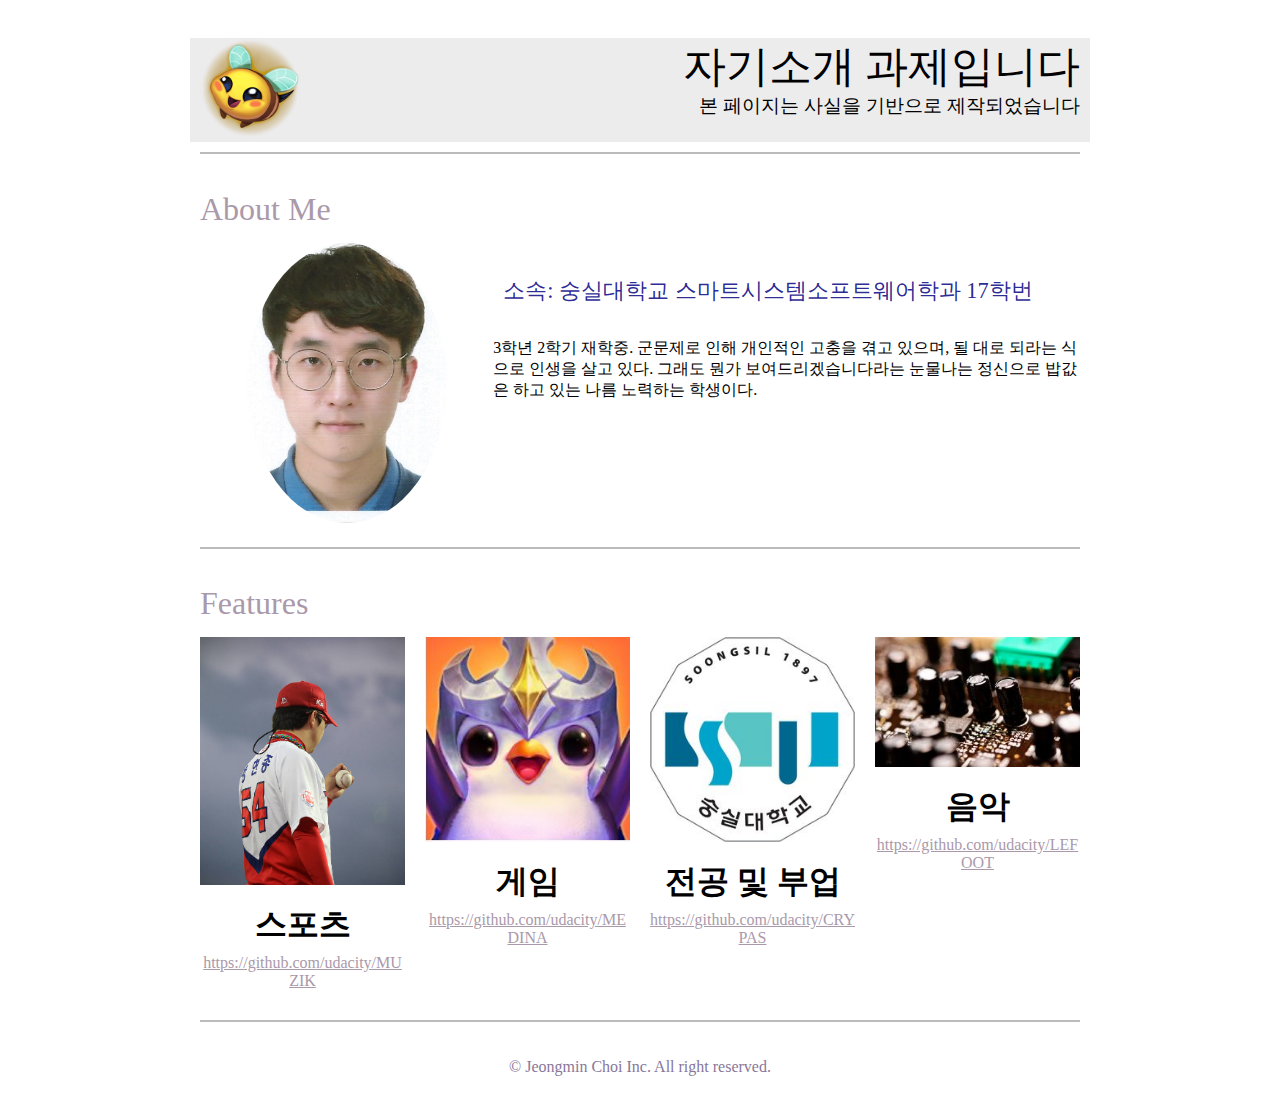
==== index.html @ 00356c39 "ã" ====
<!DOCTYPE html>
<html lang="en">
  <head>
    <meta charset="UTF-8">
    <meta name="viewport" content="width=device-width, initial-scale=1">
    <title>20170401_최정민_자기소개</title>
    <link href="http://fonts.googleapis.com/css?family=Roboto:400,100" rel="stylesheet">
    <link rel="stylesheet" href="css/grid.css">
    <link rel="stylesheet" href="css/main.css">
  </head>

  <body>
    <!-- Main Container -->
    <div class="container">

      <!-- Header -->
      <header class="row_1">
        <div class="col-6 profile-image-box">
          <img src="./images/야 꿀벌.png" alt="Profile Logo Image" class="profile-image">
        </div>

        <div class="col-6 profile-title">
          <h1 class="name-title">자기소개 과제입니다</h1>
          <h4 class="name-title">본 페이지는 사실을 기반으로 제작되었습니다</h4>
        </div>
      </header>

      <hr>

      <!-- About Me -->
      <section class="row">
        <div class="col-12 feature-title">
          <h2>About Me</h2>
        </div>

        <div class="row about">
          <div class="col-4 about-flex">
            <div class="about-profile center-text">
              <img src="./images/20170401 최정민.jpg" alt="About Profile Image" class="about-image">
            </div>
          </div>

          <div class="col-8 about-flex">
            <p class="about-text">
              소속: 숭실대학교 스마트시스템소프트웨어학과 17학번
            </p>
            <p> 3학년 2학기 재학중. 군문제로 인해 개인적인 고충을 겪고 있으며, 될 대로 되라는 식으로 인생을 살고 있다. 그래도 뭔가 보여드리겠습니다라는 눈물나는 정신으로 밥값은 하고 있는 나름 노력하는 학생이다. </p>
          </div>
        </div>
      </section>
      <hr>
      <!-- Featured Works -->
      <div class="row">
        <div class="col-12 feature-title">
          <h2>Features</h2>
        </div>

        <!-- Each Portfolio Section -->
        <div class="row">

          <!-- Work 1 -->
          <section class="col-4 center-text work">
            <div class="each-work">
              <a href="https://github.com/udacity/MUZIQUE">
                <img src="./images/야구.jpg" alt="work image 1" class="left">
                <div class="work-overlay">
                  <h2>스포츠</h2>
                  <p>이 사람은 스포츠에 미친 사람입니다</p>
                </div>
              </a>
            </div>

            <div class="work-detail">
              <h3 class="work-title work-side">스포츠</h3>
              <a href="https://github.com/udacity/MUZIK" class="work-repo">https://github.com/udacity/MUZIK</a>
            </div>
          </section>

          <!-- Work 2 -->
          <section class="col-4 center-text work">
            <div class="each-work">
              <a href="https://github.com/udacity/MEDINA">
                <img src="./images/ㄷㄷㄷㅈ.JPG" alt="work image 2" class="right">
                <div class="work-overlay">
                  <h2>게임</h2>
                  <p>그가 좋아하는 게임들</p>
                </div>
              </a>
            </div>

            <div class="work-detail">
              <h3 class="work-title">게임</h3>
              <a href="https://github.com/udacity/MEDINA" class="work-repo">https://github.com/udacity/MEDINA</a>
            </div>
          </section>

          <!-- Work 3 -->
          <section class="col-4 center-text work">
            <div class="each-work">
              <a href="https://github.com/udacity/CRYPAS">
                <img src="./images/ㅅㅅㄷ.jpg" alt="work image 1" class="left">
                <div class="work-overlay">
                  <h2>학업</h2>
                  <p>그래도 사람구실은 하려나봅니다</p>
                </div>
              </a>
            </div>

            <div class="work-detail">
              <h3 class="work-title work-side">전공 및 부업</h3>
              <a href="https://github.com/udacity/CRYPAS" class="work-repo">https://github.com/udacity/CRYPAS</a>
            </div>
          </section>

          <!-- Work 4 -->
          <section class="col-4 center-text work">
            <div class="each-work">
              <a href="https://github.com/udacity/LEFOOT">
                <img src="./images/work-three.jpeg" alt="work image 2" class="right">
                <div class="work-overlay">
                  <h2>음악</h2>
                  <p>그의 최애곡들을 알아봅니다</p>
                </div>
              </a>
            </div>

            <div class="work-detail">
              <h3 class="work-title work-side">음악</h3>
              <a href="https://github.com/udacity/LEFOOT" class="work-repo">https://github.com/udacity/LEFOOT</a>
            </div>
          </section>
        </div>
      </div>

      <hr>
      <!-- Footer -->
      <footer>
        <p>&copy; Jeongmin Choi Inc. All right reserved. </p>
      </footer>

    </div>

  </body>
</html>
---- css/grid.css ----
.row {
  width: 100%;
  display: flex;
  flex-wrap: wrap;
}

.row_1 {
  width: 100%;
  display: flex;
  flex-wrap: wrap;
  background: rgba(235, 235, 235, 0.959);
}
.col-1 {
  width: 8.33%;
}

.col-2 {
  width: 16.66%;
}

.col-3 {
  width: 25%;
}

.col-4 {
  width: 33.33%;
}

.col-5 {
  width: 41.66%;
}

.col-6 {
  width: 50%;
}

.col-7 {
  width: 58.33%;
}

.col-8 {
  width: 66.66%;
}

.col-9 {
  width: 75%;
}

.col-10 {
  width: 83.33%;
}

.col-11 {
  width: 91.66%;
}

.col-12 {
  width: 100%;
}
---- css/main.css ----
@font-face {
      font-family: 'NanumSquareRoundEB';
      src: url(NanumFontSetup_TTF_ALL/NanumSquareRoundEB.ttf) format('truetype'); 
}
  /***** FONT SETTINGS ******/


body {
  font-family: NanumSquareRoundEB
}

h1,
h3,
h4,
header,
.main-overlay-text {
  font-family: "Roboto", sans-serif;
}

h1 {
  font-weight: 100;
  font-size: 2.2em;
}

h2 {
  font-weight: 400;
  font-size: 2em;
}

h4 {
  font-weight: 400;
  font-size: 1.2em;
}

p {
  font-weight: 200;
}

.main-overlay-text {
  font-size: 1.6em;
}

.work-title {
  font-size: 1.5em;
}

/***** COLOR SETTINGS ******/
h1,
h3,
h4 {
  color: #0000008f 78, 73;
}

h2,
.work-repo {
  color: #a9a;
}

/***** GENERAL ******/
h4 {
  margin-top: 10px;
}

h2 {
  margin-bottom: 5px;
}

img {
  width: 100%;
}

.container {
  width: 100%;
  max-width: 900px;
  margin: auto;
  padding: 30px 0 50px 0;
}

.main-image {
  padding: 10px;
}

/***** HEADER ******/
.col-6.profile-image-box {
  width: 50%;
}

.profile-image {
  width: 100%;
  margin-left: 10px;
}

.col-6.profile-title {
  width: 50%;
}

hr {
  border: 1px solid #bcbbbb;
  margin: 10px;
}

.name-title {
  float: right;
  line-height: 0;
  clear: both;
  padding-right: 10px;
}

/***** About ******/

.about {
  padding: 10px;
}

.col-4.about-flex,
.col-8.about-flex {
  display: block;
  width: 100%;
}

.about-image {
  border-radius: 50%;
  width: 200px;
}

.about-text {
  padding: 10px;
  color: #282692f8;
  font-size: 1.4em
}

/***** Featured Work ******/

.work {
  margin-bottom: 10px;
}

.feature-title {
  padding-left: 10px;
}

.each-work {
  overflow: hidden;
  position: relative;
  padding: 10px;
}

.col-4.work {
  width: 50%;
}

.center-text {
  text-align: center;
}

.work-detail {
  position: relative;
  padding: 0px 10px 0 10px;
}

.work-title {
  margin: 10px 0 15px 0;
  line-height: 0;
  clear: both;
}

.work-repo {
  word-wrap: break-word;
}

.work-overlay {
  position: absolute;
  top: 0;
  left: 0px;
  color: #333;
  z-index: 100;
  width: 100%;
  height: 100%;
  padding: 10px;
  transition: all 0.3s ease-in-out;
  background: #fff;
  opacity: 0;
}

.each-work:hover .work-overlay {
  left: -10px;
  opacity: 0.8;
  transition: all 0.3s ease-in-out;
}

/***** FOOTER ******/
footer {
  width: 100%;
  height: 20px;
  padding-top: 10px;
  text-align: center;
  color: #879;
}

@media screen and (min-width: 620px) {

  h1 {
    font-size: 2.7em
  }

  .col-6.profile-image-box {
    width: 50%;
  }

  .col-6.profile-title {
    width: 50%;
  }

  .profile-image {
    width: 100px;
  }

  .col-4.about-flex {
    width: 33.33%;
  }
  .col-8.about-flex {
    width: 66.66%;
  }

  .work {
    margin-bottom: 20px;
  }

  .work-title {
    font-size: 2em;
    margin: 25px 0 30px 0;
  }
}

@media screen and (min-width: 1080px) {


  .col-4.work {
    width: 25%;
  }
}
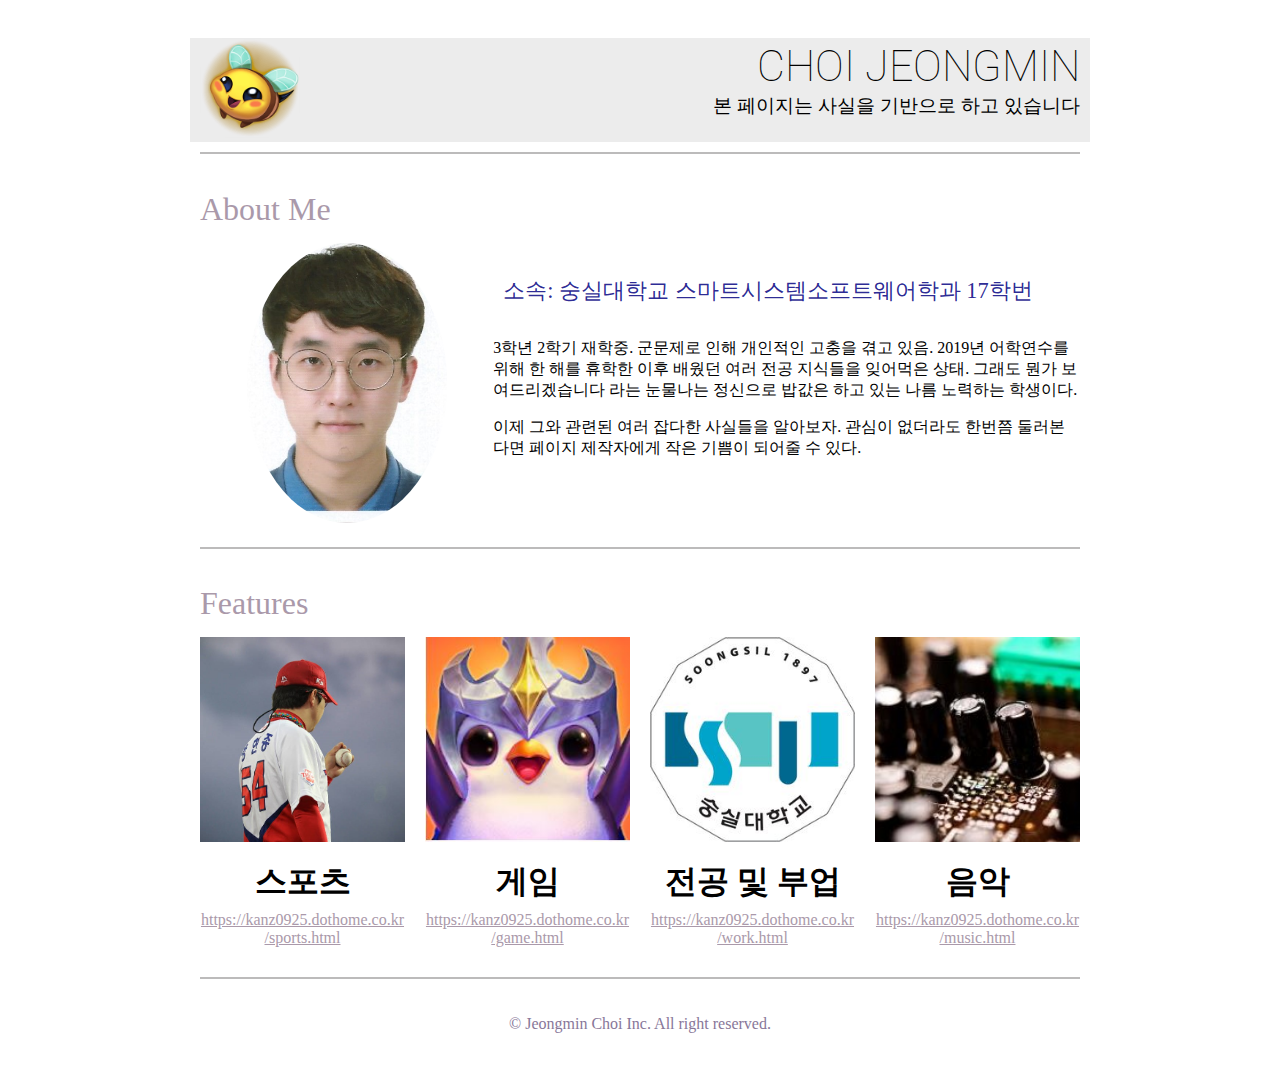
==== commit 6e9d4a20: "This is Second commit" ====
--- a/index.html
+++ b/index.html
@@ -3,7 +3,7 @@
   <head>
     <meta charset="UTF-8">
     <meta name="viewport" content="width=device-width, initial-scale=1">
-    <title>20170401_최정민_자기소개</title>
+    <title>Jeongmin Choi</title>
     <link href="http://fonts.googleapis.com/css?family=Roboto:400,100" rel="stylesheet">
     <link rel="stylesheet" href="css/grid.css">
     <link rel="stylesheet" href="css/main.css">
@@ -20,8 +20,8 @@
         </div>
 
         <div class="col-6 profile-title">
-          <h1 class="name-title">자기소개 과제입니다</h1>
-          <h4 class="name-title">본 페이지는 사실을 기반으로 제작되었습니다</h4>
+          <h1 class="name-title">CHOI JEONGMIN</h1>
+          <h4 class="name-title">본 페이지는 사실을 기반으로 하고 있습니다</h4>
         </div>
       </header>
 
@@ -44,7 +44,8 @@
             <p class="about-text">
               소속: 숭실대학교 스마트시스템소프트웨어학과 17학번
             </p>
-            <p> 3학년 2학기 재학중. 군문제로 인해 개인적인 고충을 겪고 있으며, 될 대로 되라는 식으로 인생을 살고 있다. 그래도 뭔가 보여드리겠습니다라는 눈물나는 정신으로 밥값은 하고 있는 나름 노력하는 학생이다. </p>
+            <p> 3학년 2학기 재학중. 군문제로 인해 개인적인 고충을 겪고 있음. 2019년 어학연수를 위해 한 해를 휴학한 이후 배웠던 여러 전공 지식들을 잊어먹은 상태. 그래도 뭔가 보여드리겠습니다 라는 눈물나는 정신으로 밥값은 하고 있는 나름 노력하는 학생이다. </p>
+            <p> 이제 그와 관련된 여러 잡다한 사실들을 알아보자. 관심이 없더라도 한번쯤 둘러본다면 페이지 제작자에게 작은 기쁨이 되어줄 수 있다.
           </div>
         </div>
       </section>
@@ -61,7 +62,7 @@
           <!-- Work 1 -->
           <section class="col-4 center-text work">
             <div class="each-work">
-              <a href="https://github.com/udacity/MUZIQUE">
+              <a href="https://kanz0925.dothome.co.kr/sports.html">
                 <img src="./images/야구.jpg" alt="work image 1" class="left">
                 <div class="work-overlay">
                   <h2>스포츠</h2>
@@ -72,14 +73,14 @@
 
             <div class="work-detail">
               <h3 class="work-title work-side">스포츠</h3>
-              <a href="https://github.com/udacity/MUZIK" class="work-repo">https://github.com/udacity/MUZIK</a>
+              <a href="https://kanz0925.dothome.co.kr/sports.html" class="work-repo">https://kanz0925.dothome.co.kr/sports.html</a>
             </div>
           </section>
 
           <!-- Work 2 -->
           <section class="col-4 center-text work">
             <div class="each-work">
-              <a href="https://github.com/udacity/MEDINA">
+              <a href="https://kanz0925.dothome.co.kr/game.html">
                 <img src="./images/ㄷㄷㄷㅈ.JPG" alt="work image 2" class="right">
                 <div class="work-overlay">
                   <h2>게임</h2>
@@ -90,14 +91,14 @@
 
             <div class="work-detail">
               <h3 class="work-title">게임</h3>
-              <a href="https://github.com/udacity/MEDINA" class="work-repo">https://github.com/udacity/MEDINA</a>
+              <a href="https://kanz0925.dothome.co.kr/game.html" class="work-repo">https://kanz0925.dothome.co.kr/game.html</a>
             </div>
           </section>
 
           <!-- Work 3 -->
           <section class="col-4 center-text work">
             <div class="each-work">
-              <a href="https://github.com/udacity/CRYPAS">
+              <a href="https://kanz0925.dothome.co.kr/work.html">
                 <img src="./images/ㅅㅅㄷ.jpg" alt="work image 1" class="left">
                 <div class="work-overlay">
                   <h2>학업</h2>
@@ -108,14 +109,14 @@
 
             <div class="work-detail">
               <h3 class="work-title work-side">전공 및 부업</h3>
-              <a href="https://github.com/udacity/CRYPAS" class="work-repo">https://github.com/udacity/CRYPAS</a>
+              <a href="https://kanz0925.dothome.co.kr/work.html" class="work-repo">https://kanz0925.dothome.co.kr/work.html</a>
             </div>
           </section>
 
           <!-- Work 4 -->
           <section class="col-4 center-text work">
             <div class="each-work">
-              <a href="https://github.com/udacity/LEFOOT">
+              <a href="https://kanz0925.dothome.co.kr/music.html">
                 <img src="./images/work-three.jpeg" alt="work image 2" class="right">
                 <div class="work-overlay">
                   <h2>음악</h2>
@@ -126,7 +127,7 @@
 
             <div class="work-detail">
               <h3 class="work-title work-side">음악</h3>
-              <a href="https://github.com/udacity/LEFOOT" class="work-repo">https://github.com/udacity/LEFOOT</a>
+              <a href="https://kanz0925.dothome.co.kr/music.html" class="work-repo">https://kanz0925.dothome.co.kr/music.html</a>
             </div>
           </section>
         </div>
--- a/css/main.css
+++ b/css/main.css
@@ -48,7 +48,7 @@
 h1,
 h3,
 h4 {
-  color: #0000008f 78, 73;
+  color: #00000056 78, 73;
 }
 
 h2,
